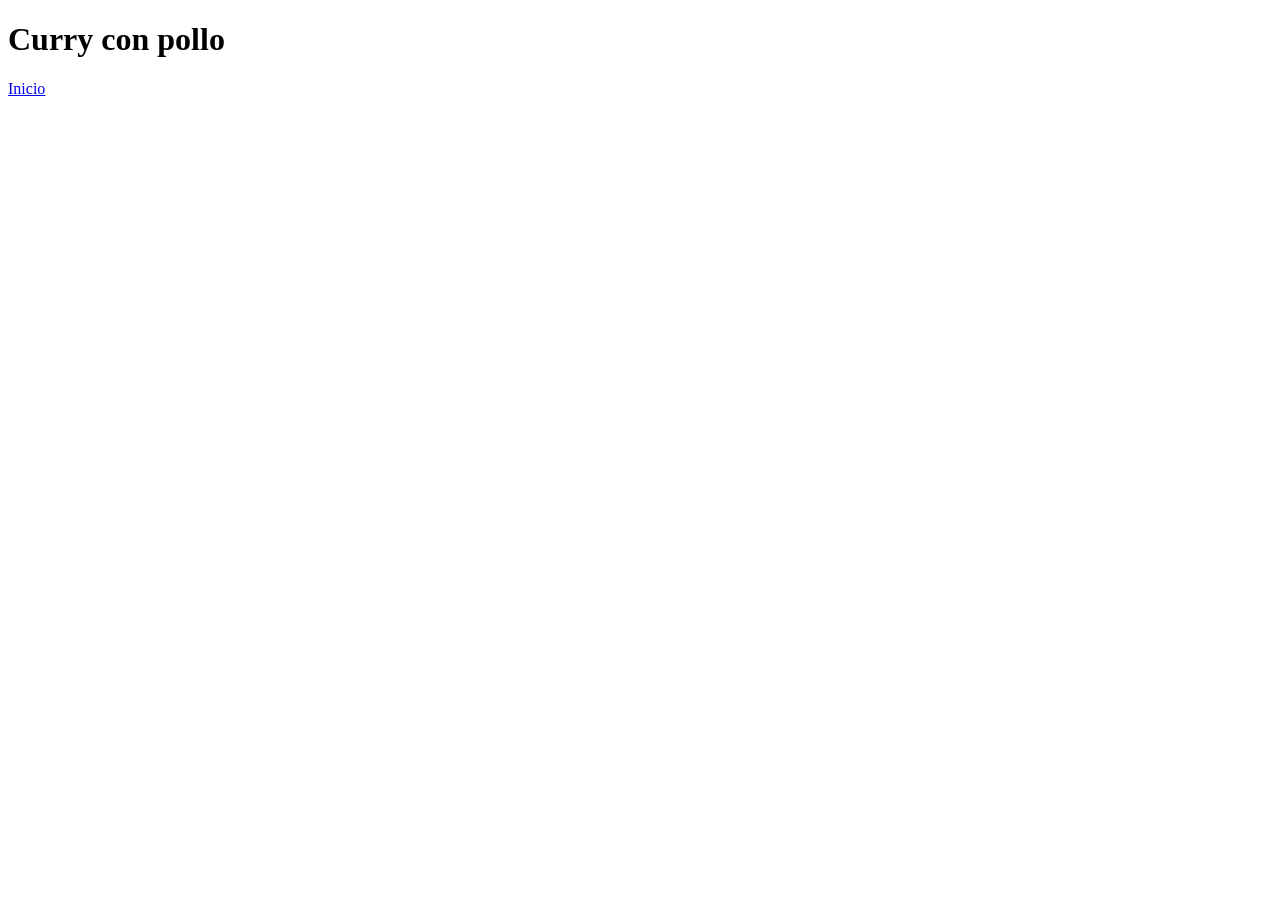
==== recipes/curry-con-pollo.html @ 4e5d5bf5 "Add index.html and curry-con-pollo.html Add both HTMLs and create links to each other within them." ====
<!DOCTYPE html>
<html lang="en">
<head>
    <meta charset="UTF-8">
    <meta name="viewport" content="width=device-width, initial-scale=1.0">
    <title>Curry con pollo</title>
</head>
<body>
    <h1>Curry con pollo</h1>



    <a href="../index.html">Inicio</a>
</body>
</html>
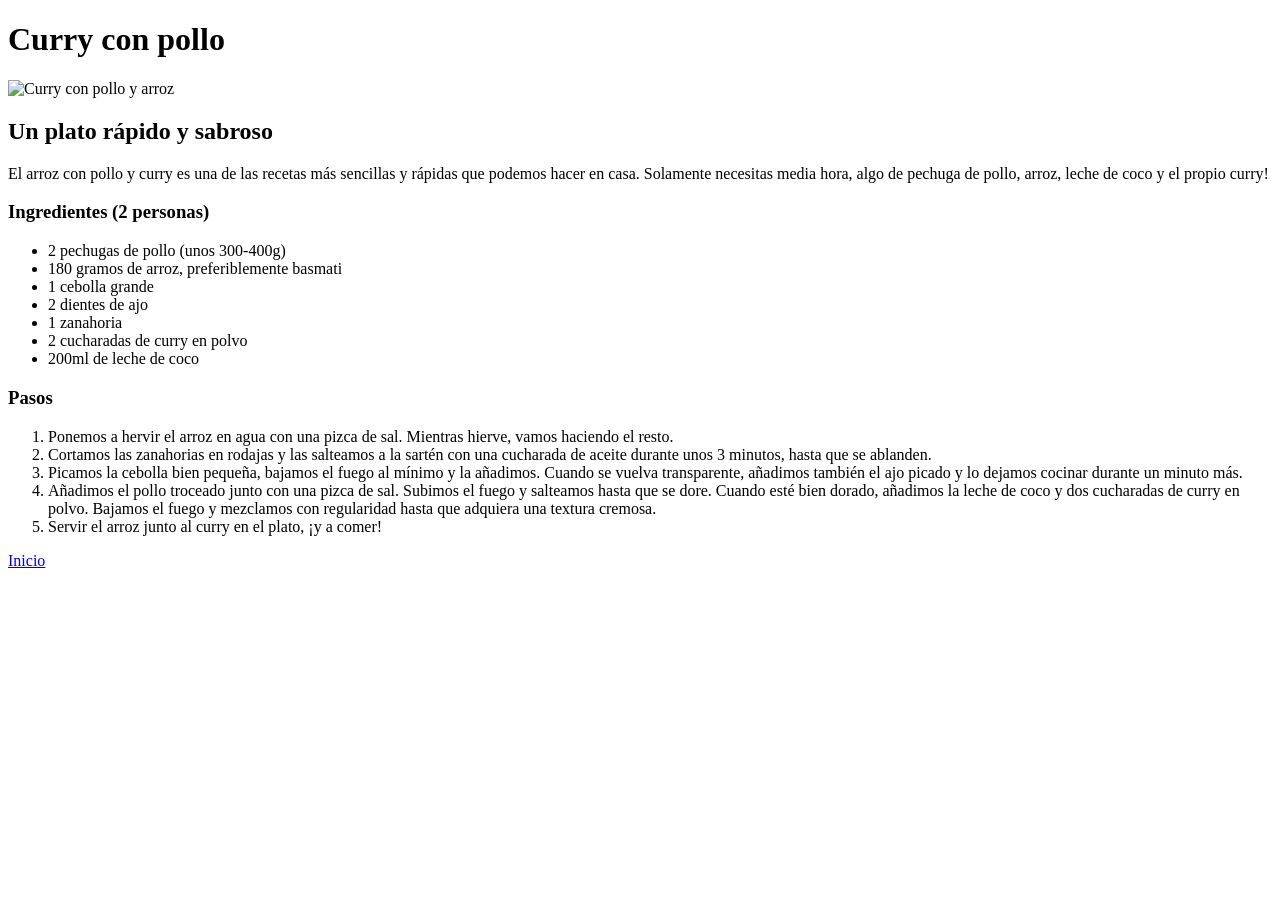
==== commit fce50aab: "Create the recipe curry-con-pollo" ====
--- a/recipes/curry-con-pollo.html
+++ b/recipes/curry-con-pollo.html
@@ -6,10 +6,34 @@
     <title>Curry con pollo</title>
 </head>
 <body>
+
     <h1>Curry con pollo</h1>
 
+    <img src="../images/curry-con-pollo.png" alt="Curry con pollo y arroz" height="300">
+   
+    <h2>Un plato rápido y sabroso</h2>
+    <p>El arroz con pollo y curry es una de las recetas más sencillas y rápidas que podemos hacer en casa. Solamente necesitas media hora, algo de pechuga de pollo, arroz, leche de coco y el propio curry!</p>
+   
+    <h3>Ingredientes (2 personas)</h3>
+    <ul>
+        <li>2 pechugas de pollo (unos 300-400g)</li>
+        <li>180 gramos de arroz, preferiblemente basmati</li>
+        <li>1 cebolla grande</li>
+        <li>2 dientes de ajo</li>
+        <li>1 zanahoria</li>
+        <li>2 cucharadas de curry en polvo</li>
+        <li>200ml de leche de coco</li>
+    </ul>
 
+    <h3>Pasos</h3>
+    <ol>
+        <li>Ponemos a hervir el arroz en agua con una pizca de sal. Mientras hierve, vamos haciendo el resto.</li>
+        <li>Cortamos las zanahorias en rodajas y las salteamos a la sartén con una cucharada de aceite durante unos 3 minutos, hasta que se ablanden.</li>
+        <li>Picamos la cebolla bien pequeña, bajamos el fuego al mínimo y la añadimos. Cuando se vuelva transparente, añadimos también el ajo picado y lo dejamos cocinar durante un minuto más.</li>
+        <li>Añadimos el pollo troceado junto con una pizca de sal. Subimos el fuego y salteamos hasta que se dore. Cuando esté bien dorado, añadimos la leche de coco y dos cucharadas de curry en polvo. Bajamos el fuego y mezclamos con regularidad hasta que adquiera una textura cremosa.</li>
+        <li>Servir el arroz junto al curry en el plato, ¡y a comer!</li>
 
-    <a href="../index.html">Inicio</a>
+    </ol>
+    <p><a href="../index.html">Inicio</a></p>
 </body>
 </html>
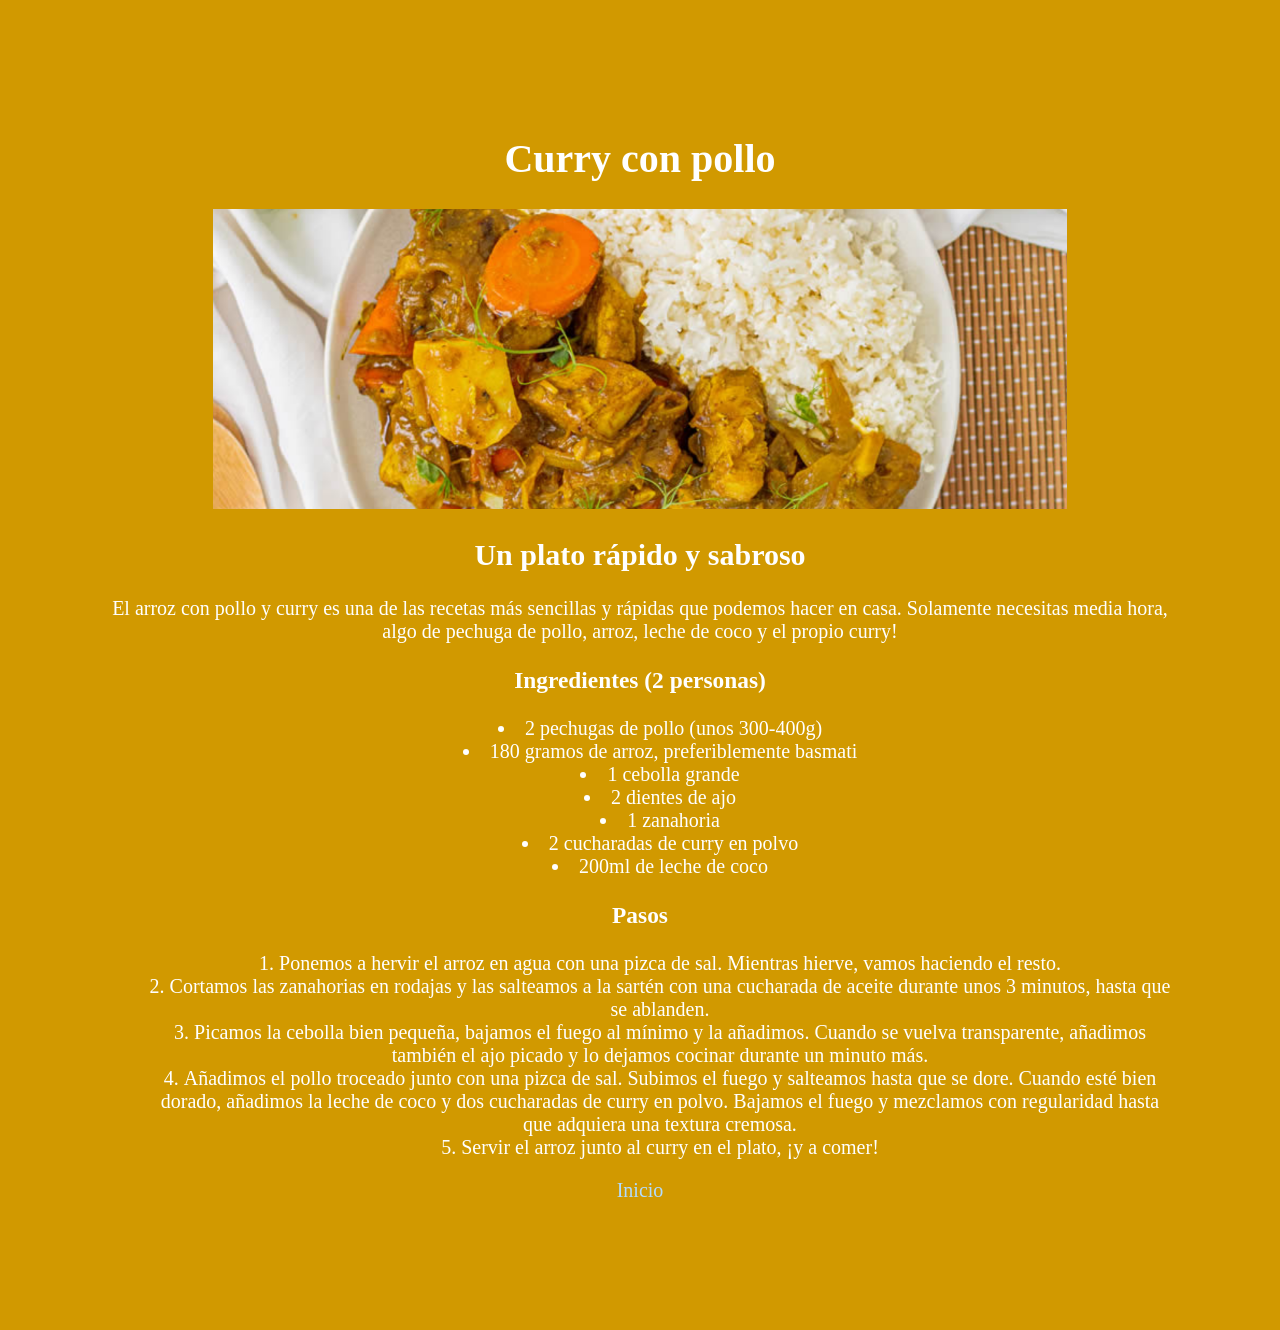
==== commit 85efe536: "Improve visual quality of recipes webpage" ====
--- a/recipes/curry-con-pollo.html
+++ b/recipes/curry-con-pollo.html
@@ -3,6 +3,7 @@
 <head>
     <meta charset="UTF-8">
     <meta name="viewport" content="width=device-width, initial-scale=1.0">
+    <link rel="stylesheet" href="../style.css">
     <title>Curry con pollo</title>
 </head>
 <body>
--- a/style.css
+++ b/style.css
@@ -0,0 +1,32 @@
+body {
+    background-color: rgb(209, 153, 0);
+    color: white;
+    font-family: Georgia, 'Times New Roman', Times, serif;
+    padding: 100px;
+    font-size: 20px;
+    text-align: center;
+
+}
+
+.list {
+    font-size: 1.2em;
+    display: block;
+    margin: 30px;
+}
+
+li{
+    list-style-position: inside;
+    padding-left: 0;
+}
+
+.option{
+    display: inline-block;
+    padding: 50px;
+    margin: 10px;
+    background-color: rgb(172, 103, 0);
+}
+
+a {
+  color: rgb(178, 220, 255);         /* Matches the color of the surrounding paragraph text */
+  text-decoration: none;  /* Removes the default blue/purple underline */
+}
